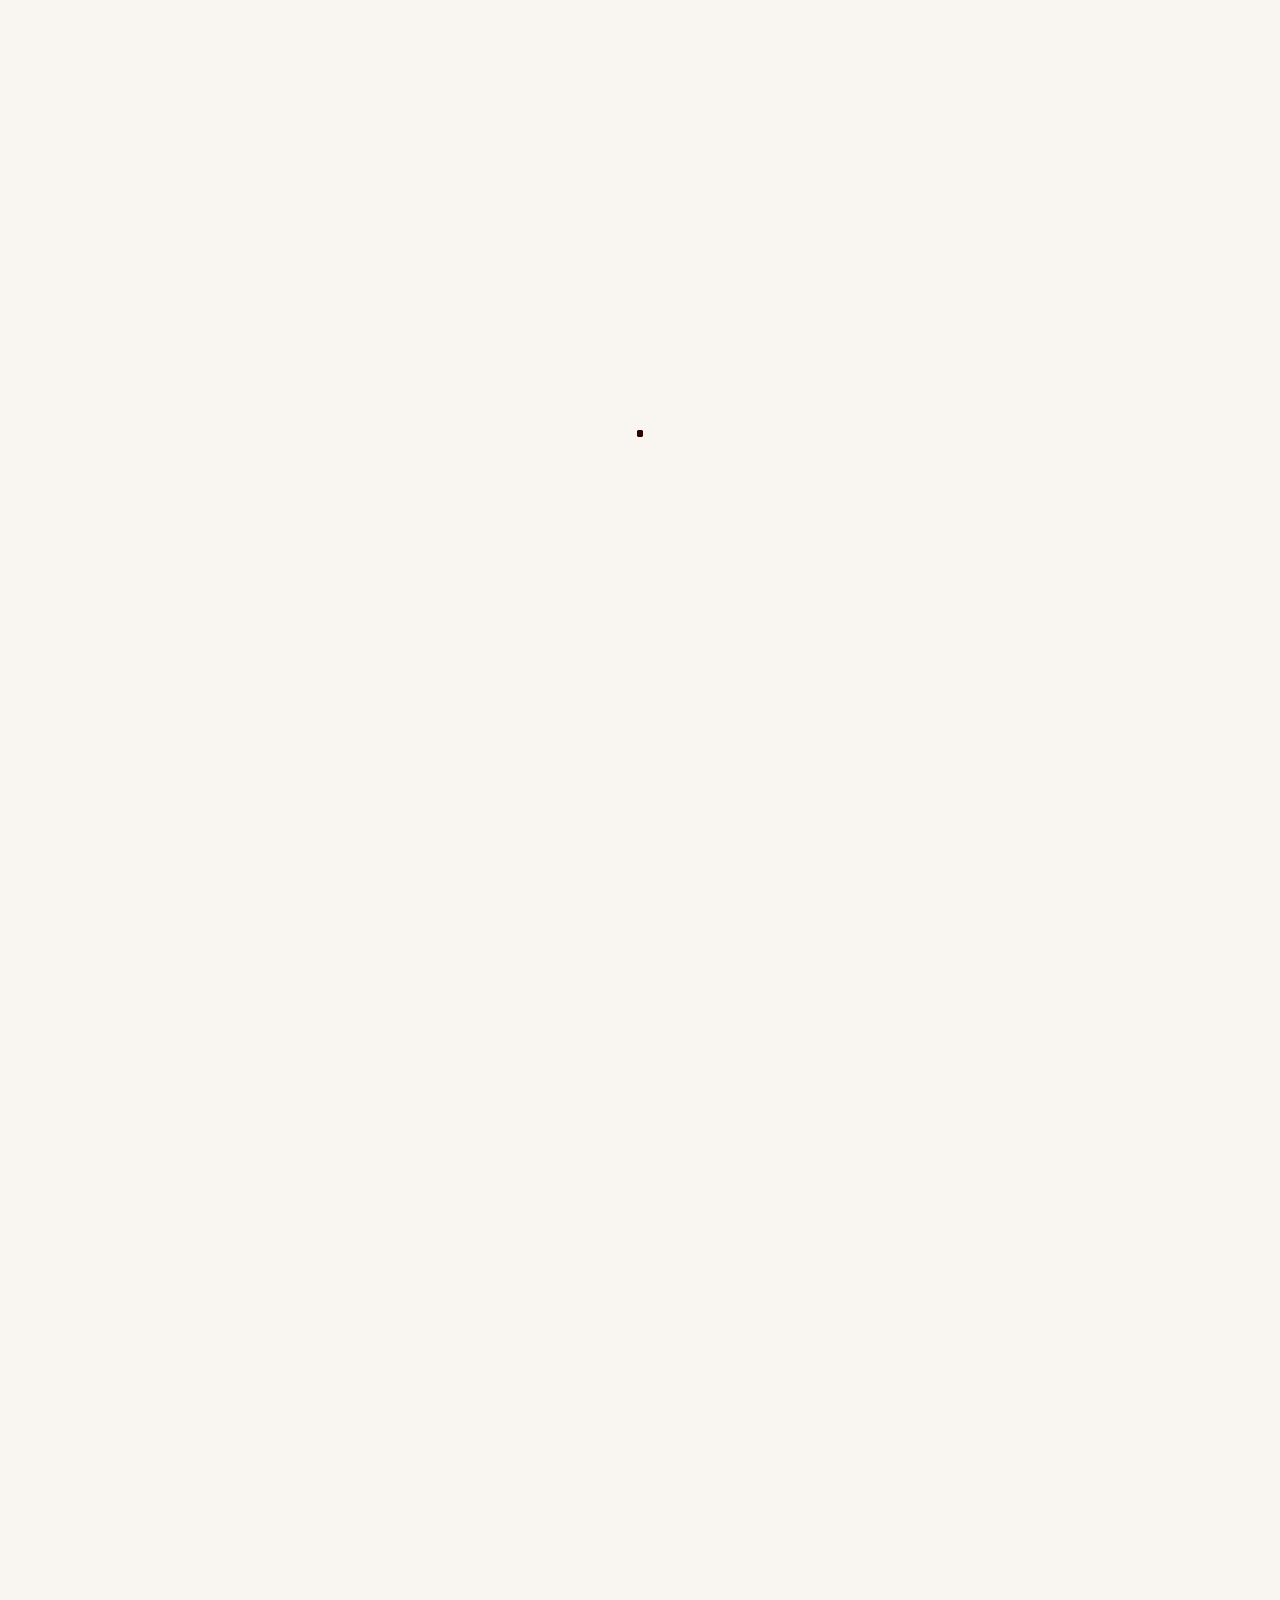
==== index.html @ 71270ac9 "update animasi gsap" ====
<!doctype html>
<html lang="en">
    <head>
        <meta charset="UTF-8" />
        <meta name="viewport" content="width=device-width, initial-scale=1.0" />
        <meta
            name="description"
            content="Reservasi apartemen dan hotel di Balikpapan dengan fasilitas lengkap dan harga terbaik."
        />
        <meta
            name="keywords"
            content="apartemen balikpapan, hotel balikpapan, sewa apartemen, uni reservasi"
        />
        <meta name="author" content="Uni Reservasi" />
        <meta property="og:title" content="Uni Reservasi" />

        <meta
            property="og:description"
            content="Reservasi Apartemen & Hotel Balikpapan dengan fasilitas lengkap."
        />

        <meta
            property="og:image"
            content="https://unireservasi.netlify.app/assets/img/hero-img.jpg"
        />

        <meta property="og:url" content="https://unireservasi.netlify.app" />

        <meta property="og:type" content="website" />
        <link rel="icon" href="assets/img/logo.png" />
        <link rel="stylesheet" href="style.css" />

        <!-- Swipper Js -->
        <link
            rel="stylesheet"
            href="https://cdn.jsdelivr.net/npm/swiper@12/swiper-bundle.min.css"
        />

        <!-- AOS -->
        <link rel="stylesheet" href="https://unpkg.com/aos@next/dist/aos.css" />

        <!-- font -->
        <link rel="preconnect" href="https://fonts.googleapis.com" />
        <link rel="preconnect" href="https://fonts.gstatic.com" crossorigin />
        <link
            href="https://fonts.googleapis.com/css2?family=Cinzel:wght@400..900&family=Cormorant+Garamond:ital,wght@0,300..700;1,300..700&family=Montserrat:ital,wght@0,100..900;1,100..900&family=Poppins:ital,wght@0,100;0,200;0,300;0,400;0,500;0,600;0,700;0,800;0,900;1,100;1,200;1,300;1,400;1,500;1,600;1,700;1,800;1,900&display=swap"
            rel="stylesheet"
        />
        <title>Uni Reservasi | Apartemen & Hotel Balikpapan</title>
    </head>
    <body>
        <div id="loading-screen">
            <div class="container">
                <div class="dot"></div>
                <div class="dot"></div>
                <div class="dot"></div>
                <div class="dot"></div>
                <div class="dot"></div>
                <div class="dot"></div>
            </div>
        </div>
        <!-- header section -->
        <header>
            <div class="navbar">
                <div class="navbar-logo">
                    <img src="assets/img/logo.png" alt="Logo Uni Reservasi" />
                </div>

                <div class="navbar-menu">
                    <a href="#">Beranda</a>
                    <a href="kamar-page/index.html">Kamar</a>
                    <a href="#fasilitas">Fasilitas</a>
                    <a href="#footer">Kontak</a>
                </div>

                <div
                    class="hamburger-menu"
                    id="hamburger-menu"
                    aria-label="Buka Menu Navigasi"
                >
                    <img
                        src="assets/icons/hamburger-icon.png"
                        alt="Hamburger Icon"
                    />
                </div>
                <div class="reservasi-button">
                    <img src="assets/icons/whatsapp-icon-white.png" alt="" />
                    <a href="">Reservasi</a>
                </div>
            </div>
        </header>

        <main>
            <!-- hero section -->
            <section class="hero">
                <div class="hero-main">
                    <div class="hero-header">
                        <h1>Selamat Datang Di</h1>
                        <h2>Uni Reservasi</h2>
                        <h3>Apartemen & hotel Balikpapan</h3>
                    </div>
                    <div class="hero-text">
                        <p>
                            Penginapan nyaman, strategis dan terbaik untuk
                            istirahat maupun perjalanan bisnis Anda.
                        </p>
                        <div class="hero-button">
                            <a href="kamar-page/index.html">Lihat Kamar</a>
                            <img
                                src="assets/icons/arrow-right-icon.png"
                                alt="Arrow Right"
                            />
                        </div>
                    </div>
                </div>
            </section>

            <!-- kamar section -->
            <section class="kamar">
                <div class="kamar-main" data-aos="fade-up"
                        data-aos-duration="800"
                        data-aos-easing="linear">
                    <div
                        class="kamar-header"
                    >
                        <h1>Kamar Kami</h1>
                        <p>Pilih kamar terbaik sesuai kebutuhan Anda</p>
                    </div>
                    <div
                        class="kamar-produk-container swiper"
                    >
                        <!-- Tambahkan kelas swiper-wrapper di sini -->
                        <div
                            class="kamar-wrapper swiper-wrapper"
                            id="list-kamar"
                        >
                            <!-- KARTU 1 (Gunakan swiper-slide) -->
                        </div>
                    </div>
                    <div
                        class="kamar-main-button"
                    >
                        <a href="kamar-page/index.html">Lihat Semua Kamar</a>
                    </div>
                </div>
            </section>

            <!-- Fasilitas -->
            <section class="fasilitas" id="fasilitas">
                <div
                    class="fasilitas-main"
                    data-aos="fade-up"
                    data-aos-anchor-placement="top-bottom"
                    data-aos-duration="1500"
                    data-aos-easing="linear"
                    data-aos-offset="400"
                >
                    <div class="fasilitas-header">
                        <h1>Fasilitas Apartemen</h1>
                        <p>
                            Nikmati berbagai fasilitas terbaik yang dirancang
                            untuk kenyamanan Anda selama menginap maupun
                            beraktivitas
                        </p>
                    </div>
                    <div class="fasilitas-content">
                        <div class="fasilitas-card">
                            <img
                                src="assets/icons/swim-icon.png"
                                alt="Kolam Renang Dewasa"
                            />
                            <h2>Kolam Renang Dewasa</h2>
                            <p>
                                Kolam renang luas dengan desain modern untuk
                                relaksasi Anda.
                            </p>
                        </div>
                        <div class="fasilitas-card">
                            <img
                                src="assets/icons/child-swim-icon.png"
                                alt=""
                            />
                            <h2>Kolam Renang Anak</h2>
                            <p>
                                Kolam khusus anak dengan kedalaman aman dan area
                                bermain air yang seru.
                            </p>
                        </div>
                        <div class="fasilitas-card">
                            <img src="assets/icons/gym-icon.png" alt="" />
                            <h2>Gym Center</h2>
                            <p>
                                Peralatan lengkap dan modern untuk mendukung
                                gaya hidup sehat Anda.
                            </p>
                        </div>
                        <div class="fasilitas-card">
                            <img src="assets/icons/jaccuzi-icon.png" alt="" />
                            <h2>Jaccuzi</h2>
                            <p>
                                Bersantai di jaccuzi hangat untuk menghilangkan
                                penat dan stres.
                            </p>
                        </div>
                        <div class="fasilitas-card">
                            <img src="assets/icons/sauna-icon.png" alt="" />
                            <h2>Sauna / Stim</h2>
                            <p>
                                Rasakan manfaat sauna untuk detaksifikasi tubuh
                                dan relaksasi maksimal.
                            </p>
                        </div>
                        <div class="fasilitas-card">
                            <img src="assets/icons/fish-icon.png" alt="" />
                            <h2>Kolam Ikan</h2>
                            <p>
                                Kolam ikan yang menenangkan untuk suasana yang
                                lebih asri dan damai.
                            </p>
                        </div>
                        <div class="fasilitas-card">
                            <img
                                src="assets/icons/playground-icon.png"
                                alt=""
                            />
                            <h2>Playground Kids</h2>
                            <p>
                                Area bermain anak dengan fasilitas aman dan
                                menyenangkan.
                            </p>
                        </div>
                        <div class="fasilitas-card">
                            <img src="assets/icons/park-icon.png" alt="" />
                            <h2>Taman</h2>
                            <p>
                                Taman hijau yang asri untuk bersantai dan
                                menikmati udara segar.
                            </p>
                        </div>
                        <div class="fasilitas-card">
                            <img src="assets/icons/parking-icon.png" alt="" />
                            <h2>Parkiran</h2>
                            <p>
                                Area parkir luas dan aman untuk kendaraan Anda.
                            </p>
                        </div>
                    </div>
                </div>
            </section>

            <!-- Footer Section -->
            <footer
                class="footer"
                id="footer"
                data-aos="fade-up"
                data-aos-duration="800"
                data-aos-easing="linear"
            >
                <div class="footer-container" id="footer">
                    <div class="footer-header">
                        <img
                            src="assets/img/logo.png"
                            alt="Logo Uni Reservasi"
                        />
                        <div class="footer-header-text">
                            <h1>Uni Reservasi</h1>
                            <h2>Apartemen & Hotel Balikpapan</h2>
                        </div>
                    </div>
                    <div class="footer-content">
                        <div class="footer-contact">
                            <img
                                src="assets/icons/phone-icon.png"
                                alt="Phone Icon"
                            />
                            <div class="contact" id="contact"></div>
                        </div>
                        <div class="footer-location">
                            <img
                                src="assets/icons/location-icon.png"
                                alt="Location Icon"
                            />
                            <p>Jl. Jenderal Sudirman No. 1, Klandasan Ilir, Balikpapan Kota, Kota Balikpapan, Kalimantan Timur</p>
                        </div>
                    </div>
                    <div class="footer-social-media">
                        <img
                            src="assets/icons/facebook-icon.png"
                            alt="Facebook Icon"
                        />
                        <img
                            src="assets/icons/instagram-icon.png"
                            alt="Instagram Icon"
                        />
                        <img
                            src="assets/icons/whatsapp-icon.png"
                            alt="Whatsapp Icon"
                        />
                    </div>
                </div>
            </footer>
        </main>

        <script defer src="https://cdn.jsdelivr.net/npm/@supabase/supabase-js@2"></script>
        <script defer src="https://cdn.jsdelivr.net/npm/swiper@12/swiper-bundle.min.js"></script>
        <script defer src="https://unpkg.com/aos@next/dist/aos.js"></script>
        <script defer src="script.js"></script>
    </body>
</html>
---- style.css ----
:root {
    --primary-color: #2e0500;
    --accent-color: #c29a58;
    --secondary-color: #f9f6f2;
    --text-color: #222222;
}

/* Text Focus In */
@-webkit-keyframes text-focus-in {
    0% {
        -webkit-filter: blur(12px);
        filter: blur(12px);
        opacity: 0;
    }
    100% {
        -webkit-filter: blur(0px);
        filter: blur(0px);
        opacity: 1;
    }
}
@keyframes text-focus-in {
    0% {
        -webkit-filter: blur(12px);
        filter: blur(12px);
        opacity: 0;
    }
    100% {
        -webkit-filter: blur(0px);
        filter: blur(0px);
        opacity: 1;
    }
}
/* Loading animation */
@keyframes rotate {
    0% {
        transform: rotate(0deg);
    }
    65%,
    100% {
        transform: rotate(360deg);
    }
}

@keyframes smoothRotate {
    0% {
        transform: rotate(0deg);
    }
    100% {
        transform: rotate(360deg);
    }
}

* {
    padding: 0;
    margin: 0;
    box-sizing: border-box;
}

html {
    scroll-behavior: smooth;
}

body {
    overflow-x: hidden;
    background-color: var(--secondary-color);
}
/* Loading screen */

#loading-screen {
    position: fixed;
    inset: 0;
    background: var(--secondary-color);
    display: flex;
    justify-content: center;
    align-items: center;
    z-index: 9999;
    transition: opacity 0.4s ease;
}

#loading-screen.hide {
    opacity: 0;
    pointer-events: none;
}

.container {
    --uib-size: 40px;
    --uib-color: #2e0500;
    --uib-speed: 1.5s;
    --dot-size: calc(var(--uib-size) * 0.17);
    position: relative;
    display: flex;
    align-items: center;
    justify-content: flex-start;
    height: var(--uib-size);
    width: var(--uib-size);
    animation: smoothRotate calc(var(--uib-speed) * 1.8) linear infinite;
}

.dot {
    position: absolute;
    top: 0;
    left: 0;
    display: flex;
    align-items: flex-start;
    justify-content: center;
    height: 100%;
    width: 100%;
    animation: rotate var(--uib-speed) ease-in-out infinite;
}

.dot::before {
    content: "";
    height: var(--dot-size);
    width: var(--dot-size);
    border-radius: 50%;
    background-color: var(--uib-color);
    transition: background-color 0.3s ease;
}

.dot:nth-child(2),
.dot:nth-child(2)::before {
    animation-delay: calc(var(--uib-speed) * -0.835 * 0.5);
}

.dot:nth-child(3),
.dot:nth-child(3)::before {
    animation-delay: calc(var(--uib-speed) * -0.668 * 0.5);
}

.dot:nth-child(4),
.dot:nth-child(4)::before {
    animation-delay: calc(var(--uib-speed) * -0.501 * 0.5);
}

.dot:nth-child(5),
.dot:nth-child(5)::before {
    animation-delay: calc(var(--uib-speed) * -0.334 * 0.5);
}

.dot:nth-child(6),
.dot:nth-child(6)::before {
    animation-delay: calc(var(--uib-speed) * -0.167 * 0.5);
}

/* Header Section */
header {
    background-color: var(--primary-color);
    padding: 15px 25px;
    position: fixed;
    top: 0;
    left: 0;
    right: 0;
    z-index: 999;
}

.navbar {
    display: flex;
    align-items: center;
    justify-content: space-between;
    position: relative;
}

.navbar-logo img {
    width: 50px;
    height: 35px;
}

.navbar-menu {
    position: absolute;
    font-family: "Cinzel", sans-serif;
    display: flex;
    flex-direction: column;
    padding: 15px 15px 15px 35px;
    gap: 35px 0;
    background-color: var(--primary-color);
    height: 100dvh;
    top: 50px;
    width: 250px;
    right: 0;
    transform: translateX(110%);
    transition: all 0.5s ease-in-out;
}

.navbar-menu a {
    position: relative;
    text-transform: uppercase;
    font-size: 16px;
    letter-spacing: 1.5px;
    text-decoration: none;
    color: var(--secondary-color);
    font-weight: 600;
}

.navbar-menu a::after {
    content: "";
    position: absolute;
    left: 0;
    top: 25px;
    width: 0%;
    height: 2px;
    background-color: var(--accent-color);
    transition: width 0.3s ease-in-out;
}

.navbar-menu a:hover::after {
    width: 100%;
}

.navbar-menu a:hover {
    color: var(--accent-color);
}

.navbar-menu.pop-up {
    transform: translateX(10%);
    transition: all 0.5s ease-in-out;
}

.reservasi-button {
    display: none;
}

main {
    margin-top: 0px;
}
/* Hero Section */

.hero {
    padding: 0 30px;
    position: relative;
    width: 100%;
    background-image:
        linear-gradient(rgba(0, 0, 0, 0.8), rgba(0, 0, 0, 0.8)),
        url("assets/img/hero-img.jpg");
    background-position: center;
    background-repeat: no-repeat;
    background-size: cover;
    height: 100dvh;
    display: flex;
    flex-direction: column;
    justify-content: center;
}

.hero-main {
    display: flex;
    flex-direction: column;
    gap: 20px;
}

.hero-header {
    position: relative;
    font-family: "Cormorant Garamond", sans-serif;
    text-transform: uppercase;
    display: flex;
    flex-direction: column;
    gap: 10px;
}

.hero-header::after {
    content: "";
    position: absolute;
    height: 2px;
    width: 80px;
    bottom: -7%;
    background-color: var(--accent-color);
    -webkit-animation: text-focus-in 2s cubic-bezier(0.55, 0.085, 0.68, 0.53)
        both;
    animation: text-focus-in 2s cubic-bezier(0.55, 0.085, 0.68, 0.53) both;
}

.hero-header h1 {
    font-family: "Cormorant Garamond", sans-serif;
    color: var(--accent-color);
    font-size: 16px;
    font-weight: bold;
    -webkit-animation: text-focus-in 2s cubic-bezier(0.55, 0.085, 0.68, 0.53)
        both;
    animation: text-focus-in 2s cubic-bezier(0.55, 0.085, 0.68, 0.53) both;
}

.hero-header h2 {
    color: var(--secondary-color);
    font-size: 36px;
    -webkit-animation: text-focus-in 2s cubic-bezier(0.55, 0.085, 0.68, 0.53)
        both;
    animation: text-focus-in 2s cubic-bezier(0.55, 0.085, 0.68, 0.53) both;
}

.hero-header h3 {
    color: var(--accent-color);
    font-size: 24px;
    font-weight: 700;
    -webkit-animation: text-focus-in 2s cubic-bezier(0.55, 0.085, 0.68, 0.53)
        both;
    animation: text-focus-in 2s cubic-bezier(0.55, 0.085, 0.68, 0.53) both;
}

.hero-text {
    font-family: "Poppins", sans-serif;
    display: flex;
    flex-direction: column;
    gap: 15px;
}

.hero-text p {
    color: var(--secondary-color);
    letter-spacing: 1.1px;
    -webkit-animation: text-focus-in 2s cubic-bezier(0.55, 0.085, 0.68, 0.53)
        both;
    animation: text-focus-in 2s cubic-bezier(0.55, 0.085, 0.68, 0.53) both;
}

.hero-button {
    display: flex;
    justify-content: space-between;
    align-items: center;
    background-color: var(--accent-color);
    width: max-content;
    gap: 10px;
    padding: 12px 8px;
    border-radius: 8px;
    transition: all 0.3s ease-in-out;
    -webkit-animation: text-focus-in 2s cubic-bezier(0.55, 0.085, 0.68, 0.53)
        both;
    animation: text-focus-in 2s cubic-bezier(0.55, 0.085, 0.68, 0.53) both;
}

.hero-button a {
    text-decoration: none;
    color: var(--secondary-color);
    font-size: 16px;
    font-weight: 500;
}

.hero-button:hover {
    transition: all 0.3s ease-in-out;
    transform: scale(110%);
    cursor: pointer;
}

/* Kamar Section */
.kamar {
    position: relative;
    width: 100%;
    height: auto;
    padding: 45px 30px;
}

.kamar-main {
    display: flex;
    flex-direction: column;
    justify-content: center;
    align-items: center;
    gap: 35px;
}

.kamar-header {
    position: relative;
    text-align: center;
    width: 100%;
    color: var(--text-color);
    display: flex;
    flex-direction: column;
    align-items: center;
    gap: 25px;
}

.kamar-header h1 {
    font-family: "Cormorant Garamond", sans-serif;
    text-transform: uppercase;
    font-size: 32px;
    font-weight: 600;
}

.kamar-header::before {
    content: "";
    position: absolute;
    background-color: var(--accent-color);
    width: 80px;
    height: 2px;
    top: 54px;
}

.kamar-header p {
    font-family: "Poppins", sans-serif;
    font-size: 14px;
}

.kamar-produk-container {
    position: relative;
    width: 90%;
    max-width: 400px;
    height: auto;
    padding: 20px 10px;
    box-shadow: 1px 1px 12px rgba(0, 0, 0, 0.3);
    overflow: hidden !important;
}

.kamar-produk {
    padding: 10px 20px;
    box-shadow: 1px 1px 12px rgba(0, 0, 0, 0.3);
    border-radius: 8px;
    -webkit-border-radius: 8px;
    -moz-border-radius: 8px;
    -ms-border-radius: 8px;
    -o-border-radius: 8px;
}

.kamar-produk.swiper-slide {
    height: auto;
}

.kamar-produk-img img {
    object-fit: cover;
    object-position: center;
    border-radius: 8px;
    width: 100%;
    height: 138px;
}

.kamar-produk-detail {
    display: flex;
    flex-direction: column;
    gap: 10px;
}

.kamar-produk-detail h2 {
    font-family: "Cormorant Garamond", sans-serif;
    color: var(--text-color);
    font-size: 24px;
    font-weight: 600;
}

.kamar-produk-detail-icon {
    font-family: "Poppins", sans-serif;
    display: flex;
    justify-content: space-between;
    gap: 10px;
    align-items: center;
    width: max-content;
    font-weight: 500;
}

.kamar-produk-detail h3 {
    color: var(--accent-color);
    width: 70%;
    font-family: "Poppins", sans-serif;
    font-size: 16px;
}

.kamar-produk .status {
    color: var(--text-color);
    font-family: "Poppins";
    position: relative;
    font-weight: 500;
    font-size: 18px;
    display: flex;
    align-items: center;
    gap: 8px;
}

.kamar-produk .status::before {
    content: "";
    width: 8px;
    height: 8px;
    border-radius: 50%;
    left: 0;
    flex-shrink: 0;
}

.kamar-produk .status.ready::before {
    background: #1e9e5a;
}

.kamar-produk .status.booked::before {
    background: #d32f2f;
}

.kamar-produk .status.maintenance::before {
    background: #c98a00;
}

.kamar-produk-container .kamar-produk-detail a {
    transition: all 0.3s ease-in-out;
    text-align: center;
    font-family: "Poppins", sans-serif;
    color: var(--secondary-color);
    text-decoration: none;
    font-size: 16px;
    background-color: var(--primary-color);
    width: max-content;
    width: 100%;
    padding: 12px 8px;
    border-radius: 8px;
    -webkit-transition: all 0.3s ease-in-out;
    -moz-transition: all 0.3s ease-in-out;
    -ms-transition: all 0.3s ease-in-out;
    -o-transition: all 0.3s ease-in-out;
}

.kamar-produk-detail a:hover {
    transition: all 0.3s ease-in-out;
    transform: scale(110%);
    -webkit-transform: scale(110%);
    -moz-transform: scale(110%);
    -ms-transform: scale(110%);
    -o-transform: scale(110%);
    -webkit-transition: all 0.3s ease-in-out;
    -moz-transition: all 0.3s ease-in-out;
    -ms-transition: all 0.3s ease-in-out;
    -o-transition: all 0.3s ease-in-out;
}

.kamar-main-button {
    position: relative;
    width: 100%;
    border: 2px solid var(--accent-color);
    text-align: center;
    padding: 12px 8px;
    border-radius: 8px;
    transition: all 0.3s ease-in-out;
}

.kamar-main-button a {
    display: block;
    font-family: "Poppins", sans-serif;
    color: var(--accent-color);
    text-decoration: none;
    font-size: 16px;
    font-weight: 500;
    transition: all 0.3s ease-in-out;
    width: 100%;
}

.kamar-main-button:hover {
    background-color: var(--accent-color);
}

.kamar-main-button:hover a {
    color: var(--secondary-color);
}

/* Fasilitas */

.fasilitas {
    background-color: var(--secondary-color);
    position: relative;
    height: auto;
    width: 100%;
    padding: 45px 35px;
}

.fasilitas-main {
    display: flex;
    flex-direction: column;
    justify-content: center;
    align-items: center;
    gap: 35px;
}

.fasilitas-header {
    position: relative;
    width: 100%;
    text-align: center;
    display: flex;
    flex-direction: column;
    justify-content: center;
    gap: 35px;
    color: var(--text-color);
}

.fasilitas-header h1 {
    text-transform: uppercase;
    text-align: center;
    font-family: "Cormorant Garamond", sans-serif;
    font-size: 32px;
    position: relative;
    width: 100%;
}

.fasilitas-header h1::after {
    content: "";
    display: block;
    background-color: var(--accent-color);
    width: 80px;
    height: 2px;
    margin: 30px auto 0;
}

.fasilitas-header p {
    font-family: "Poppins", sans-serif;
    font-size: 14px;
}

.fasilitas-content {
    display: flex;
    align-items: stretch;
    justify-content: center;
    flex-wrap: wrap;
    gap: 35px;
    width: 100%;
}

.fasilitas-card {
    position: relative;
    padding: 20px 15px;
    text-align: center;
    display: flex;
    flex: 1 1 180px;
    flex-direction: column;
    align-items: center;
    gap: 20px;
    box-shadow: 1px 1px 12px rgba(0, 0, 0, 0.3);
    width: 30%;
    border-radius: 10px;
    -webkit-border-radius: 10px;
    -moz-border-radius: 10px;
    -ms-border-radius: 10px;
    -o-border-radius: 10px;
}

.fasilitas-card h2 {
    position: relative;
    text-transform: uppercase;
    font-family: "Cormorant Garamond";
    font-size: 24px;
    font-weight: 500;
    width: 100%;
}

.fasilitas-card h2::after {
    content: "";
    display: block;
    background-color: var(--accent-color);
    width: 80px;
    height: 2px;
    margin: 15px auto 0;
}

.fasilitas-card p {
    font-family: "Poppins", sans-serif;
    font-size: 14px;
}

.fasilitas-card img {
    background-color: #dddddd;
    padding: 10px;
    border-radius: 50%;
    -webkit-border-radius: 50%;
    -moz-border-radius: 50%;
    -ms-border-radius: 50%;
    -o-border-radius: 50%;
}

/* Footer Section */
.footer {
    position: relative;
    background-color: var(--primary-color);
    color: var(--secondary-color);
    height: auto;
}

.footer-container {
    padding: 45px 30px;
    display: flex;
    flex-direction: column;
    justify-content: center;
    height: 100%;
    gap: 25px;
}

.footer-header {
    display: flex;
    align-items: center;
    gap: 20px;
}

.footer-header img {
    width: 75px;
    height: 70px;
}

.footer-header-text {
    display: flex;
    flex-direction: column;
    gap: 5px;
}

.footer-header-text h1 {
    text-transform: uppercase;
    font-family: "Cormorant Garamond", sans-serif;
    font-size: 24px;
    font-weight: 600;
    letter-spacing: 1.2px;
}

.footer-header-text h2 {
    font-size: 14px;
    font-weight: 500;
    letter-spacing: 1.1px;
    line-height: 20px;
}

.footer-container p {
    font-family: "Montserrat", sans-serif;
    font-size: 16px;
    font-weight: 550;
    letter-spacing: 1.3px;
}

.footer-content {
    display: flex;
    flex-direction: column;
    gap: 15px;
}

.footer-contact,
.footer-location {
    display: flex;
    align-items: center;
    gap: 20px;
}

.footer-social-media {
    display: flex;
    gap: 20px;
}

@media only screen and (min-width: 480px) and (max-width: 576px) {
    .hero-header {
        width: 70%;
    }

    .hero-text {
        width: 80%;
    }
}

@media only screen and (min-width: 577px) and (max-width: 768px) {
    .hero-header {
        width: 70%;
    }

    .hero-header h1 {
        font-size: 20px;
    }

    .hero-header h2 {
        font-size: 40px;
    }

    .hero-header h3 {
        font-size: 28px;
    }

    .hero-text {
        width: 75%;
    }

    .hero-text p {
        font-size: 16px;
    }

    /* Kamar Section */
    .kamar-header h1 {
        font-size: 36px;
    }

    .kamar-header p {
        font-size: 16px;
    }

    .kamar-produk-container {
        width: 100%;
        max-width: 600px;
        padding: 0px;
    }

    /* Fasilitas Section */
    .fasilitas-card {
        flex: 1 1 200px;
    }

    .fasilitas .hero-header h1 {
        font-size: 40px;
    }

    .fasilitas-header p {
        font-size: 16px;
    }

    .fasilitas-card h2 {
        font-size: 28px;
    }

    .fasilitas-card p {
        font-size: 16px;
    }
}

/* ukuran tablet */
@media only screen and (min-width: 769px) and (max-width: 1023px) {
    .navbar {
        display: flex;
    }

    .hero-header {
        width: 50%;
    }

    .hero-header h1 {
        font-size: 20px;
    }

    .hero-header h2 {
        font-size: 42px;
    }

    .hero-header h3 {
        font-size: 32px;
    }

    .hero-text {
        width: 60%;
    }

    /* Kamar Section */

    .kamar-header h1 {
        font-size: 42px;
    }

    .kamar-produk-container {
        max-width: 800px;
    }

    /* Fasilitas Section */
    .fasilitas-card {
        flex: 0 1 300px;
        width: 70%;
    }

    .fasilitas-header {
        width: 80%;
    }

    .fasilitas .hero-header h1 {
        font-size: 42px;
    }

    .fasilitas-header p {
        font-size: 16px;
    }

    .fasilitas-card h2 {
        font-size: 32px;
    }

    .fasilitas-card p {
        font-size: 16px;
    }
}

@media only screen and (min-width: 1024px) {
    .navbar {
        display: flex;
    }

    .navbar-menu {
        position: static;
        transform: translateX(0);
        height: auto;
        width: max-content;
        display: flex;
        flex-direction: row;
        background-color: transparent;
        gap: 20px;
        -webkit-transform: translateX(0);
        -moz-transform: translateX(0);
        -ms-transform: translateX(0);
        -o-transform: translateX(0);
    }

    .navbar-menu.pop-up {
        display: none;
    }

    /* Hero Section */

    .hero-header {
        width: 100%;
    }

    .hero-header h1 {
        font-size: 24px;
    }

    .hero-header h2 {
        font-size: 48px;
    }

    .hero-header h3 {
        font-size: 36px;
    }

    .hero-text {
        width: 40%;
    }

    /* Kamar Section */

    .kamar-header h1 {
        font-size: 42px;
    }

    .kamar-produk-container {
        max-width: 1200px;
    }

    .kamar-main-button {
        width: 80%;
    }

    /* Fasilitas Section */
    .fasilitas-content {
        width: 100%;
    }

    .fasilitas-card {
        flex: 0 1 280px;
        width: 30%;
        padding: 30px 35px;
    }

    .fasilitas-header {
        width: 80%;
    }

    .fasilitas .hero-header h1 {
        font-size: 48px;
    }

    .fasilitas-header p {
        font-size: 16px;
    }

    .fasilitas-card h2 {
        font-size: 28px;
    }

    .fasilitas-card p {
        font-size: 16px;
    }

    .hamburger-menu {
        display: none;
    }

    .reservasi-button {
        display: flex;
        align-items: center;
        justify-content: center;
        gap: 10px;
        width: auto;
        background-color: var(--accent-color);
        padding: 8px 15px;
        border-radius: 10px;
        transition: all 0.2s ease-in;
        -webkit-transition: all 0.2s ease-in;
        -moz-transition: all 0.2s ease-in;
        -ms-transition: all 0.2s ease-in;
        -o-transition: all 0.2s ease-in;
    }

    .reservasi-button:hover {
        transform: scale(110%);
        -webkit-transform: scale(110%);
        -moz-transform: scale(110%);
        -ms-transform: scale(110%);
        -o-transform: scale(110%);
        transition: all 0.2s ease-in;
        -webkit-transition: all 0.2s ease-in;
        -moz-transition: all 0.2s ease-in;
        -ms-transition: all 0.2s ease-in;
        -o-transition: all 0.2s ease-in;
        cursor: pointer;
    }

    .reservasi-button a {
        font-family: "Poppins", sans-serif;
        font-size: 16px;
        text-decoration: none;
        color: var(--secondary-color);
    }

    .footer-container {
        position: relative;
        flex-direction: row;
        align-items: center;
        justify-content: space-between;
        width: 100%;
        padding: 35px 80px;
    }

    .footer-content {
        display: flex;
        justify-content: center;
        align-items: center;
        flex-direction: row;
        gap: 50px;
    }

    .footer-contact,
    .footer-location {
        gap: 10px;
        font-size: 16px;
    }

    .footer-location {
        width: 50%;
    }

    .footer-location p {
        line-height: 25px;
    }

    .footer-social-media {
        display: flex;
        flex-direction: row;
        width: max-content;
    }

    .footer-social-media img {
        height: 32px;
        width: 32px;
    }
}
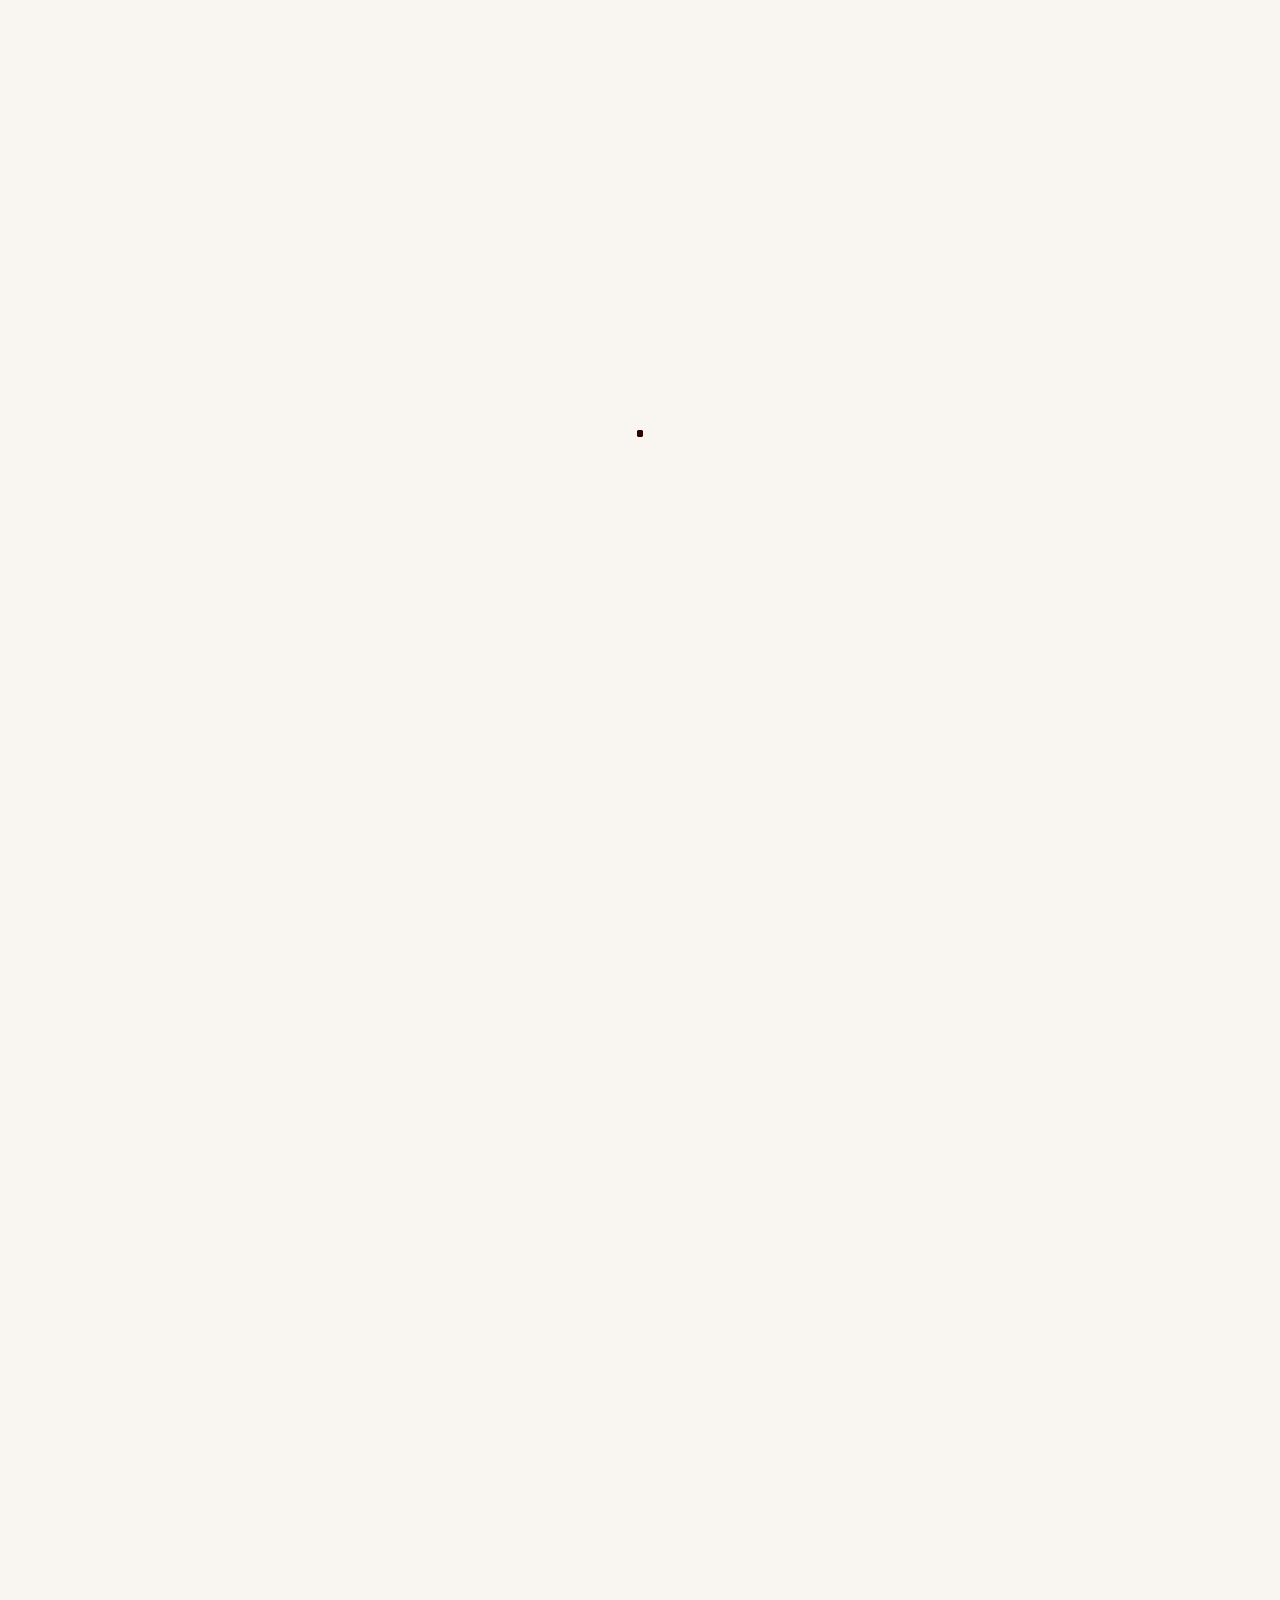
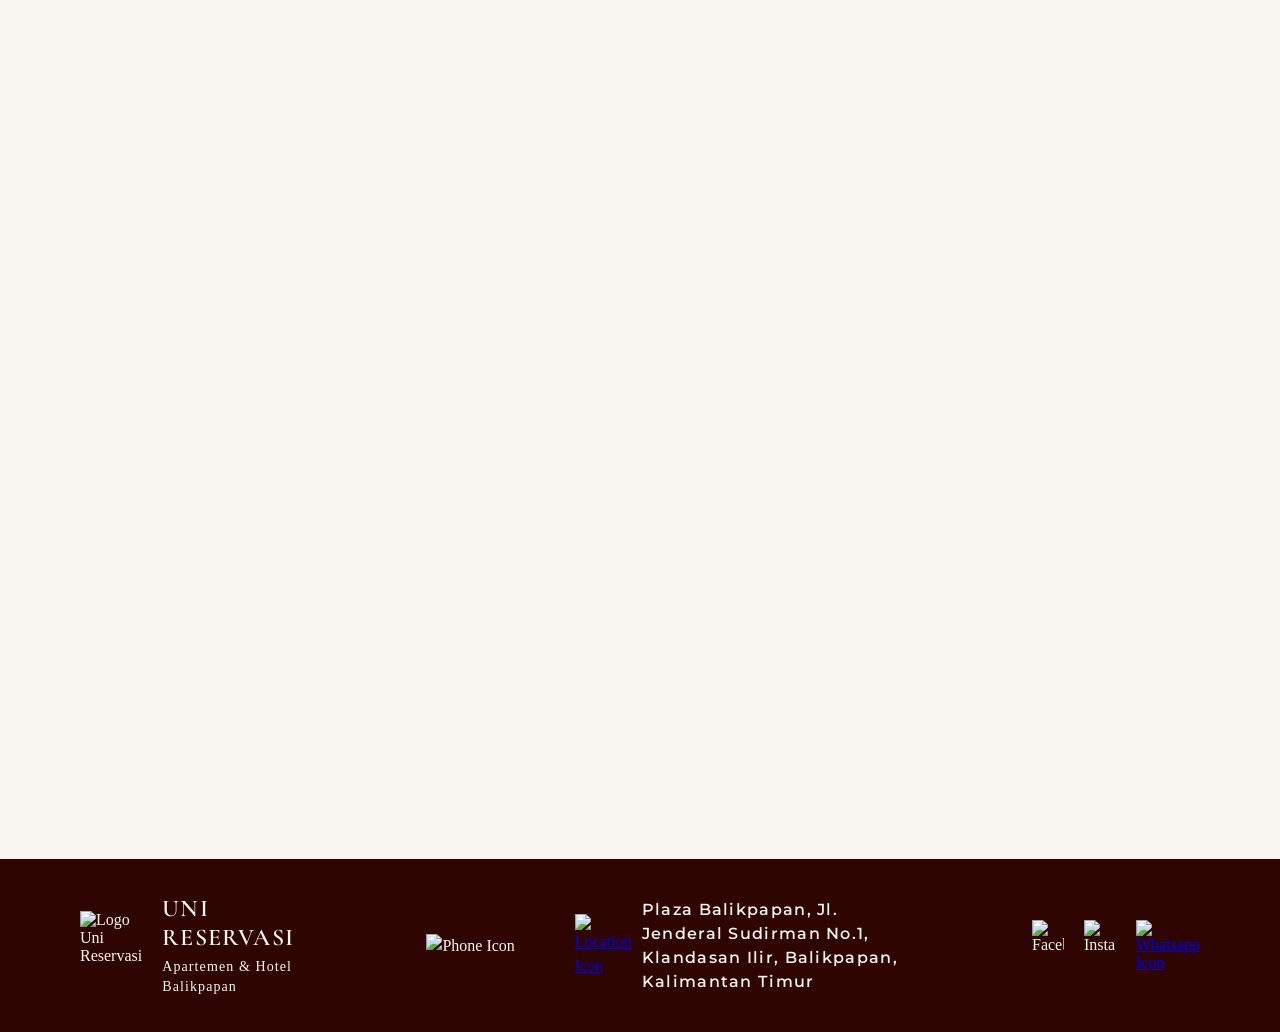
==== commit ecb33874: "done" ====
--- a/index.html
+++ b/index.html
@@ -85,7 +85,9 @@
                 </div>
                 <div class="reservasi-button">
                     <img src="assets/icons/whatsapp-icon-white.png" alt="" />
-                    <a href="">Reservasi</a>
+                    <a href="https://wa.me/+6287779337763" target="_blank"
+                        >Reservasi</a
+                    >
                 </div>
             </div>
         </header>
@@ -117,18 +119,17 @@
 
             <!-- kamar section -->
             <section class="kamar">
-                <div class="kamar-main" data-aos="fade-up"
-                        data-aos-duration="800"
-                        data-aos-easing="linear">
-                    <div
-                        class="kamar-header"
-                    >
+                <div
+                    class="kamar-main"
+                    data-aos="fade-up"
+                    data-aos-duration="800"
+                    data-aos-easing="linear"
+                >
+                    <div class="kamar-header">
                         <h1>Kamar Kami</h1>
                         <p>Pilih kamar terbaik sesuai kebutuhan Anda</p>
                     </div>
-                    <div
-                        class="kamar-produk-container swiper"
-                    >
+                    <div class="kamar-produk-container swiper">
                         <!-- Tambahkan kelas swiper-wrapper di sini -->
                         <div
                             class="kamar-wrapper swiper-wrapper"
@@ -137,9 +138,7 @@
                             <!-- KARTU 1 (Gunakan swiper-slide) -->
                         </div>
                     </div>
-                    <div
-                        class="kamar-main-button"
-                    >
+                    <div class="kamar-main-button">
                         <a href="kamar-page/index.html">Lihat Semua Kamar</a>
                     </div>
                 </div>
@@ -249,13 +248,7 @@
             </section>
 
             <!-- Footer Section -->
-            <footer
-                class="footer"
-                id="footer"
-                data-aos="fade-up"
-                data-aos-duration="800"
-                data-aos-easing="linear"
-            >
+            <footer class="footer" id="footer">
                 <div class="footer-container" id="footer">
                     <div class="footer-header">
                         <img
@@ -276,11 +269,16 @@
                             <div class="contact" id="contact"></div>
                         </div>
                         <div class="footer-location">
-                            <img
-                                src="assets/icons/location-icon.png"
-                                alt="Location Icon"
-                            />
-                            <p>Jl. Jenderal Sudirman No. 1, Klandasan Ilir, Balikpapan Kota, Kota Balikpapan, Kalimantan Timur</p>
+                            <a href="https://maps.app.goo.gl/JZ1PCWtHft5uFgcr9" target="_blank">
+                                <img
+                                    src="assets/icons/location-icon.png"
+                                    alt="Location Icon"
+                                />
+                            </a>
+                            <p>
+                                Plaza Balikpapan, Jl. Jenderal Sudirman No.1,
+                                Klandasan Ilir, Balikpapan, Kalimantan Timur
+                            </p>
                         </div>
                     </div>
                     <div class="footer-social-media">
@@ -292,17 +290,25 @@
                             src="assets/icons/instagram-icon.png"
                             alt="Instagram Icon"
                         />
-                        <img
-                            src="assets/icons/whatsapp-icon.png"
-                            alt="Whatsapp Icon"
-                        />
+                        <a href="https://wa.me/+6287779337763" target="_blank">
+                            <img
+                                src="assets/icons/whatsapp-icon.png"
+                                alt="Whatsapp Icon"
+                            />
+                        </a>
                     </div>
                 </div>
             </footer>
         </main>
 
-        <script defer src="https://cdn.jsdelivr.net/npm/@supabase/supabase-js@2"></script>
-        <script defer src="https://cdn.jsdelivr.net/npm/swiper@12/swiper-bundle.min.js"></script>
+        <script
+            defer
+            src="https://cdn.jsdelivr.net/npm/@supabase/supabase-js@2"
+        ></script>
+        <script
+            defer
+            src="https://cdn.jsdelivr.net/npm/swiper@12/swiper-bundle.min.js"
+        ></script>
         <script defer src="https://unpkg.com/aos@next/dist/aos.js"></script>
         <script defer src="script.js"></script>
     </body>
--- a/style.css
+++ b/style.css
@@ -718,7 +718,9 @@
     display: flex;
     align-items: center;
     gap: 20px;
-}
+    line-height: 24px;
+}
+
 
 .footer-social-media {
     display: flex;
@@ -733,6 +735,7 @@
     .hero-text {
         width: 80%;
     }
+
 }
 
 @media only screen and (min-width: 577px) and (max-width: 768px) {
@@ -795,6 +798,10 @@
     .fasilitas-card p {
         font-size: 16px;
     }
+
+    .footer-location{
+        width: 90%;
+    }
 }
 
 /* ukuran tablet */
@@ -857,6 +864,10 @@
 
     .fasilitas-card p {
         font-size: 16px;
+    }
+
+    .footer-location{
+        width: 80%;
     }
 }
 
@@ -1018,11 +1029,6 @@
     .footer-location {
         width: 50%;
     }
-
-    .footer-location p {
-        line-height: 25px;
-    }
-
     .footer-social-media {
         display: flex;
         flex-direction: row;
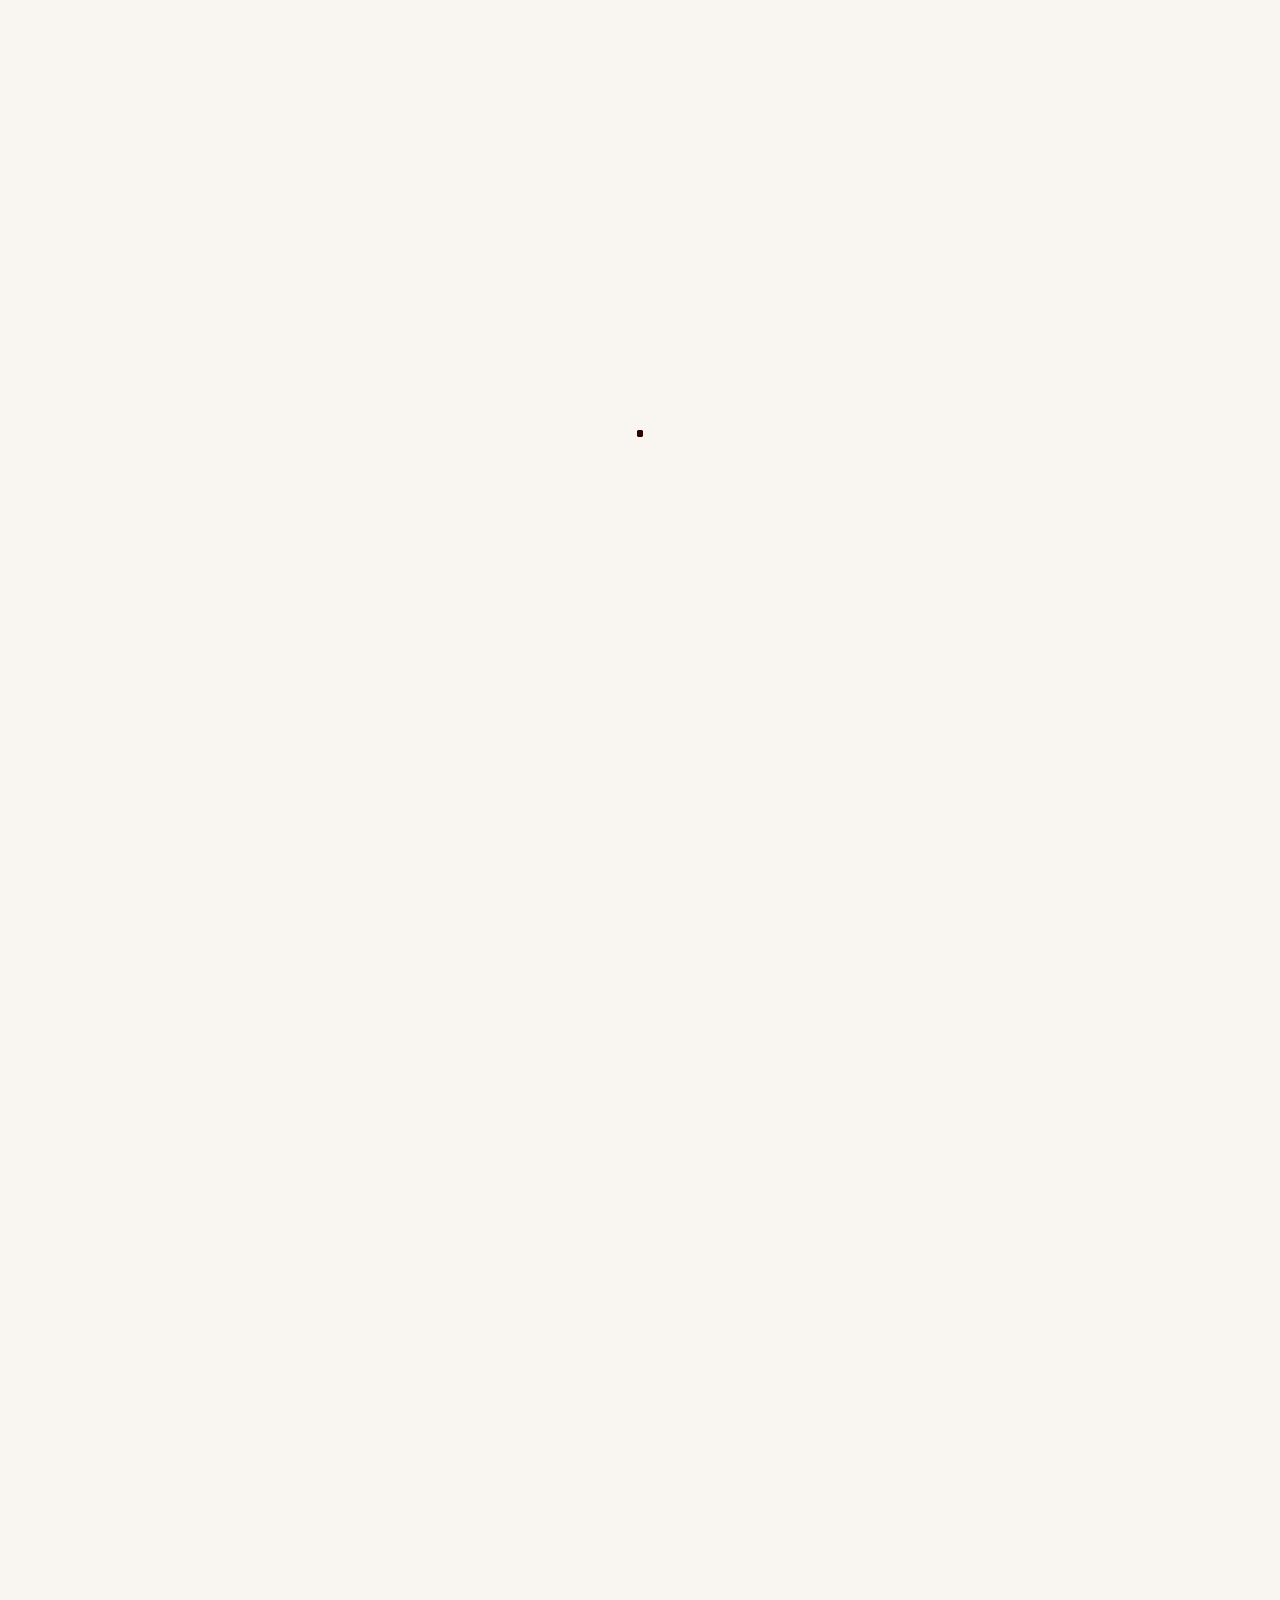
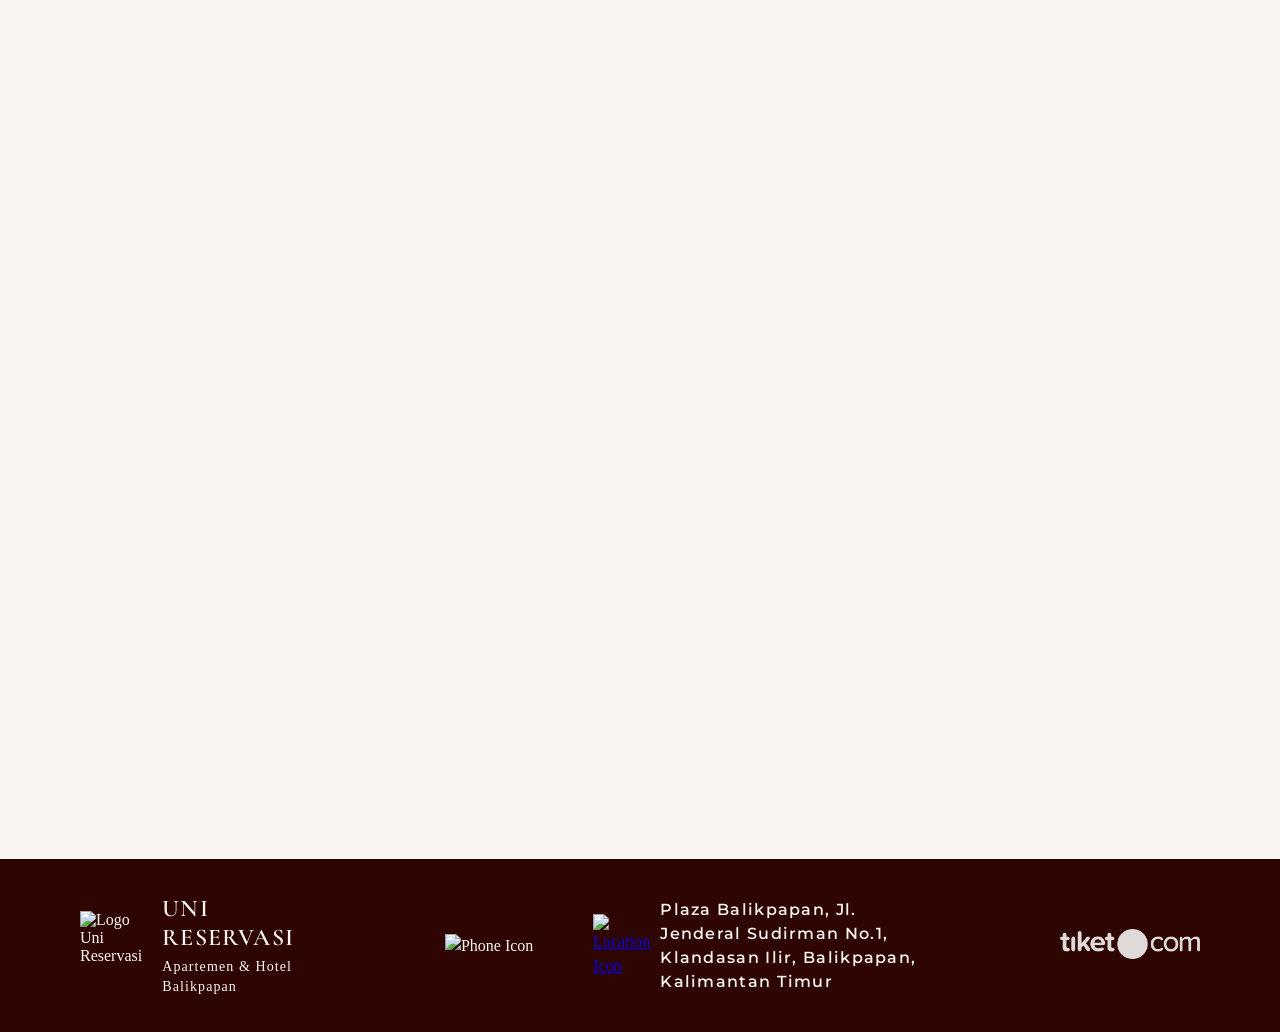
==== commit d544f0d6: "done" ====
--- a/index.html
+++ b/index.html
@@ -282,18 +282,10 @@
                         </div>
                     </div>
                     <div class="footer-social-media">
-                        <img
-                            src="assets/icons/facebook-icon.png"
-                            alt="Facebook Icon"
-                        />
-                        <img
-                            src="assets/icons/instagram-icon.png"
-                            alt="Instagram Icon"
-                        />
-                        <a href="https://wa.me/+6287779337763" target="_blank">
-                            <img
-                                src="assets/icons/whatsapp-icon.png"
-                                alt="Whatsapp Icon"
+                        <a href="https://www.tiket.com/id-id/homes/indonesia/apartemen-borneo-bay-balikpapan-by-uni-reservasi-1-br-601001673173523802" target="_blank">
+                            <img
+                                src="assets/icons/tiket-com-vector-logo-seeklogo/tiket-com-seeklogo.png"
+                                alt="Tiket.com Icon"
                             />
                         </a>
                     </div>
--- a/style.css
+++ b/style.css
@@ -38,7 +38,11 @@
     65%,
     100% {
         transform: rotate(360deg);
-    }
+        -webkit-transform: rotate(360deg);
+        -moz-transform: rotate(360deg);
+        -ms-transform: rotate(360deg);
+        -o-transform: rotate(360deg);
+}
 }
 
 @keyframes smoothRotate {
@@ -665,7 +669,7 @@
     flex-direction: column;
     justify-content: center;
     height: 100%;
-    gap: 25px;
+    gap: 48px;
 }
 
 .footer-header {
@@ -710,7 +714,7 @@
 .footer-content {
     display: flex;
     flex-direction: column;
-    gap: 15px;
+    gap: 16px;
 }
 
 .footer-contact,
@@ -721,10 +725,11 @@
     line-height: 24px;
 }
 
-
-.footer-social-media {
-    display: flex;
-    gap: 20px;
+.footer-social-media img {
+    height: 30px;
+    width: 140px;
+    filter: brightness(0) invert(1);
+    opacity: 0.85;
 }
 
 @media only screen and (min-width: 480px) and (max-width: 576px) {
@@ -735,7 +740,6 @@
     .hero-text {
         width: 80%;
     }
-
 }
 
 @media only screen and (min-width: 577px) and (max-width: 768px) {
@@ -799,7 +803,7 @@
         font-size: 16px;
     }
 
-    .footer-location{
+    .footer-location {
         width: 90%;
     }
 }
@@ -866,7 +870,7 @@
         font-size: 16px;
     }
 
-    .footer-location{
+    .footer-location {
         width: 80%;
     }
 }
@@ -1036,7 +1040,9 @@
     }
 
     .footer-social-media img {
-        height: 32px;
-        width: 32px;
-    }
-}
+        height: 30px;
+        width: 140px;
+        filter: brightness(0) invert(1);
+        opacity: 0.85;
+    }
+}
